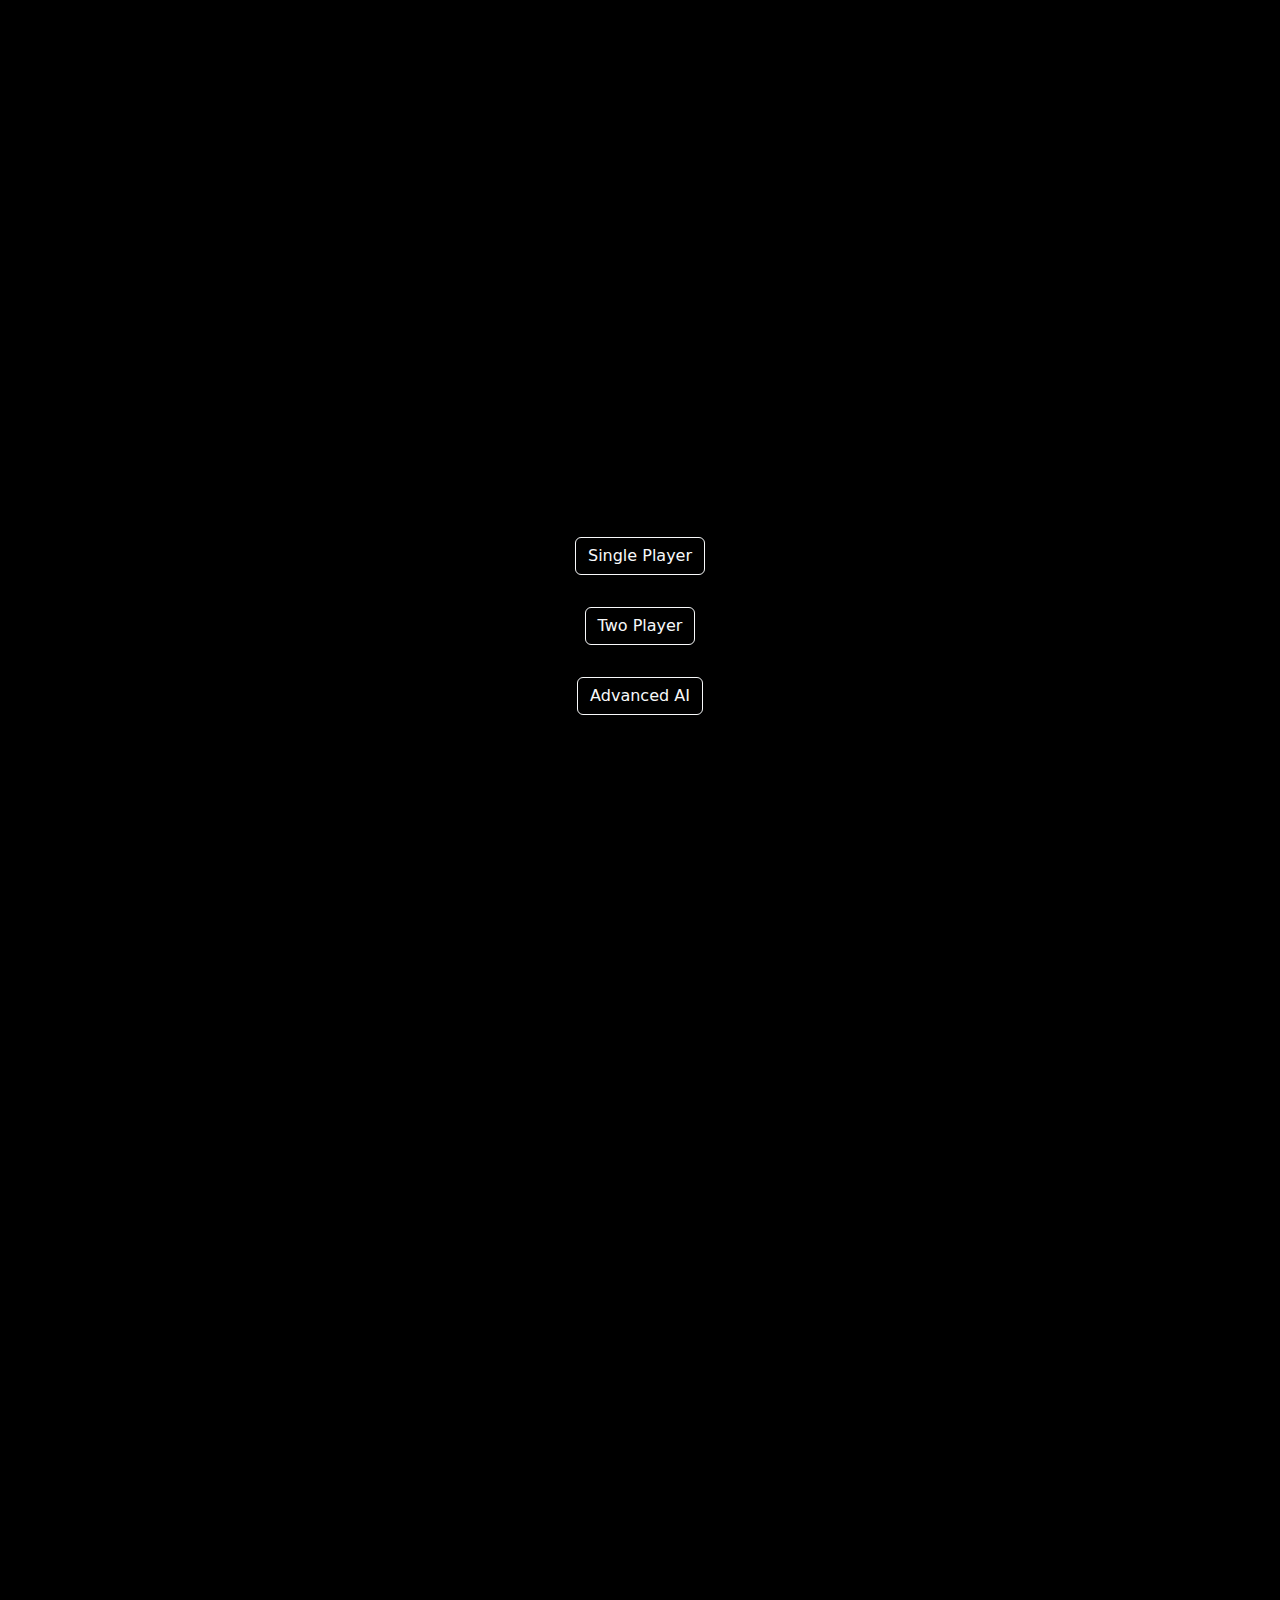
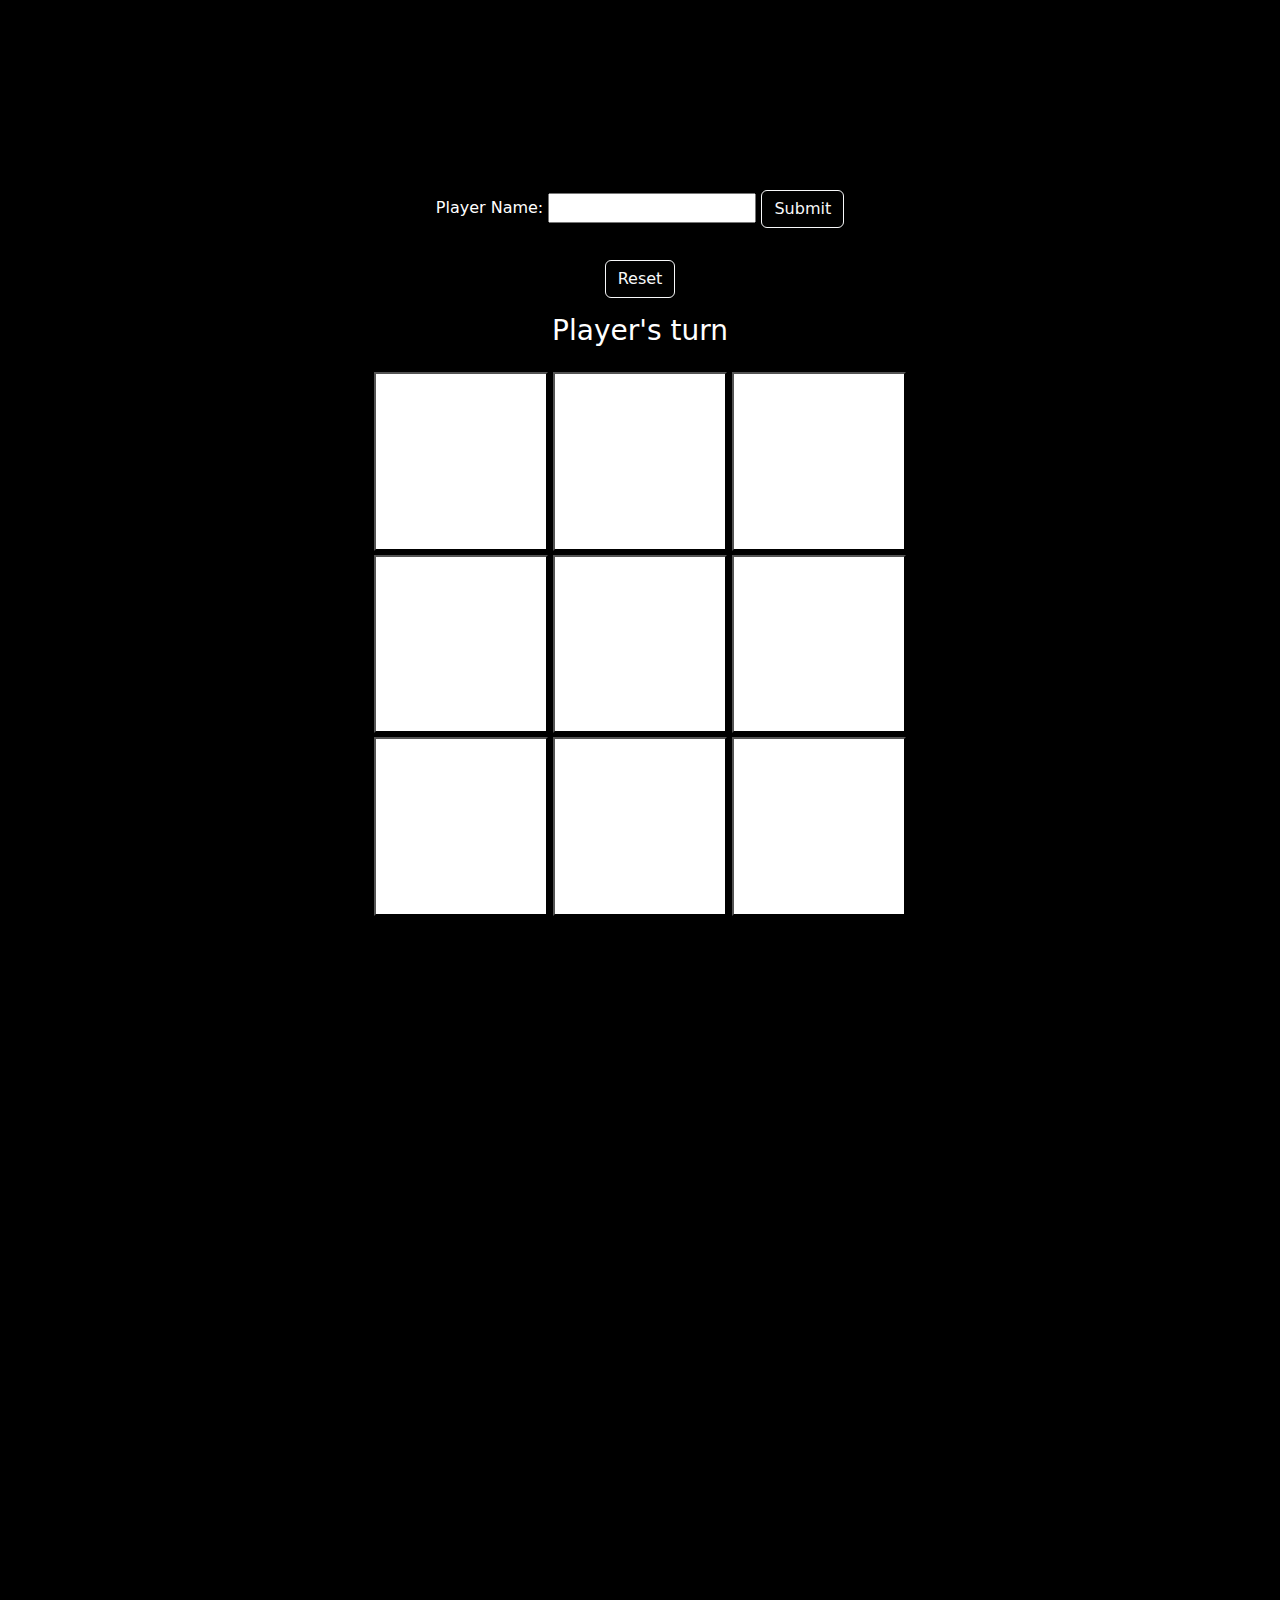
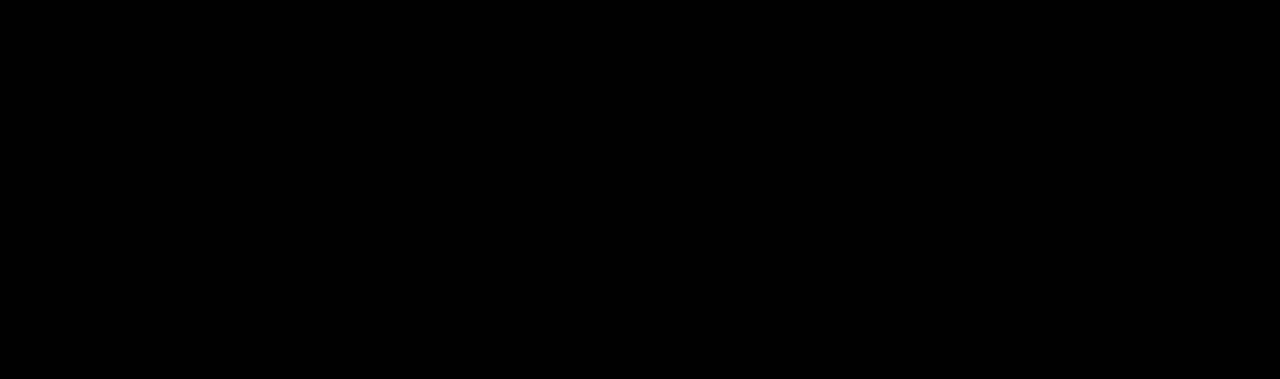
==== home.html @ 43d3d0c5 "Added all files" ====
<!DOCTYPE html>
<html lang="en">
<head>
    <meta charset="UTF-8">
    <meta name="viewport" content="width=device-width, initial-scale=1.0">
    <title>Tic-Tac-Toe</title>
    <link href="https://cdn.jsdelivr.net/npm/bootstrap@5.3.3/dist/css/bootstrap.min.css" rel="stylesheet" integrity="sha384-QWTKZyjpPEjISv5WaRU9OFeRpok6YctnYmDr5pNlyT2bRjXh0JMhjY6hW+ALEwIH" crossorigin="anonymous">
    <link rel="stylesheet" href="styles.css">
</head>
<body>
    <div class="winimages">
        <div class="fullscreen-image">
            <img src="./images/left.gif" alt="">
        </div>
        <div class="fullscreen-image">
            <img src="./images/right.gif" alt="">
        </div>
    </div>
    <div class="container-fluid">
        <div class="row">
            <div class="col-md-10 col-10 mx-auto">
                <div class="ribbon" style="position: fixed; top: 50%; left: 50%; transform: translate(-50%, -50%); padding: 3rem 3rem 3rem 3rem;">
                    <h1>Winner</h1>
                </div>
                <div class="button-section" style="margin-top: 50%;">
                    <a href="./home.html"><button class="btn btn-outline-light">Single Player</button></a><br>
                    <a href="./index1.html"> <button class="btn btn-outline-light">Two Player</button></a><br>
                    <a href="./advanced.html"><button class="btn btn-outline-light">Advanced AI</button></a>
                </div>
                <div class="two-player" id="btngroup" style="margin-top: 100%; margin-bottom: 100%; margin-left: 4%; margin-right: 4%;">
                    <form id="playerForm">
                        <label for="playerName">Player Name:</label>
                        <input type="text" id="playerName" name="playerName" required>
                        <button  class="btn btn-outline-light" type="submit">Submit</button>
                      </form>
                    <button onclick="reset()" class="btn btn-outline-light" >Reset</button>
                    <div id="playername"><h3>Player's turn</h3></div>
                    <div class="allbtngroup"  style="background-color: black; padding: 1rem 1rem 1rem 1rem;">
                        <button class="btnnow" data-id="0"></button>
                        <button class="btnnow" data-id="1"></button>
                        <button class="btnnow" data-id="2"></button>
                        <button class="btnnow" data-id="3"></button>
                        <button class="btnnow" data-id="4"></button>
                        <button class="btnnow" data-id="5"></button>
                        <button class="btnnow" data-id="6"></button>
                        <button class="btnnow" data-id="7"></button>
                        <button class="btnnow" data-id="8"></button>
                    </div>
                </div>

            </div>
        </div>
    </div>


</body>
<script src="script2.js"></script>
<script src="https://cdn.jsdelivr.net/npm/bootstrap@5.3.3/dist/js/bootstrap.bundle.min.js" integrity="sha384-YvpcrYf0tY3lHB60NNkmXc5s9fDVZLESaAA55NDzOxhy9GkcIdslK1eN7N6jIeHz" crossorigin="anonymous"></script>
</html>
---- styles.css ----
body{
    display: flex;
    justify-content: center;
    align-items: center;
    text-align: center;
    background-color: black;
    color: white;
}

.btnnow{
    width: 32%;
    padding-top: 32%;
    margin: 0;
    background-color: white;
}
.ribbon{
    background-color: white;
    display: none;
    color: black;
    width: 100vw;
}
@media (min-width: 800px) {
    .allbtngroup{
        margin: 0 20% 0 20%;
    } 
}
.fullscreen-image {
    position: fixed;
    top: 0;
    left: 0;
    width: 100%;
    height: 100%;
    z-index: 9999; /* Ensure this is above other elements */
}

.fullscreen-image img {
    width: 100%;
    height: 100%;
    object-fit: cover; /* Ensure the image covers the div without distortion */
}
.winimages{
    display: none;
}
.btn{
    margin-top: 1rem;
    margin-bottom: 1rem;
}
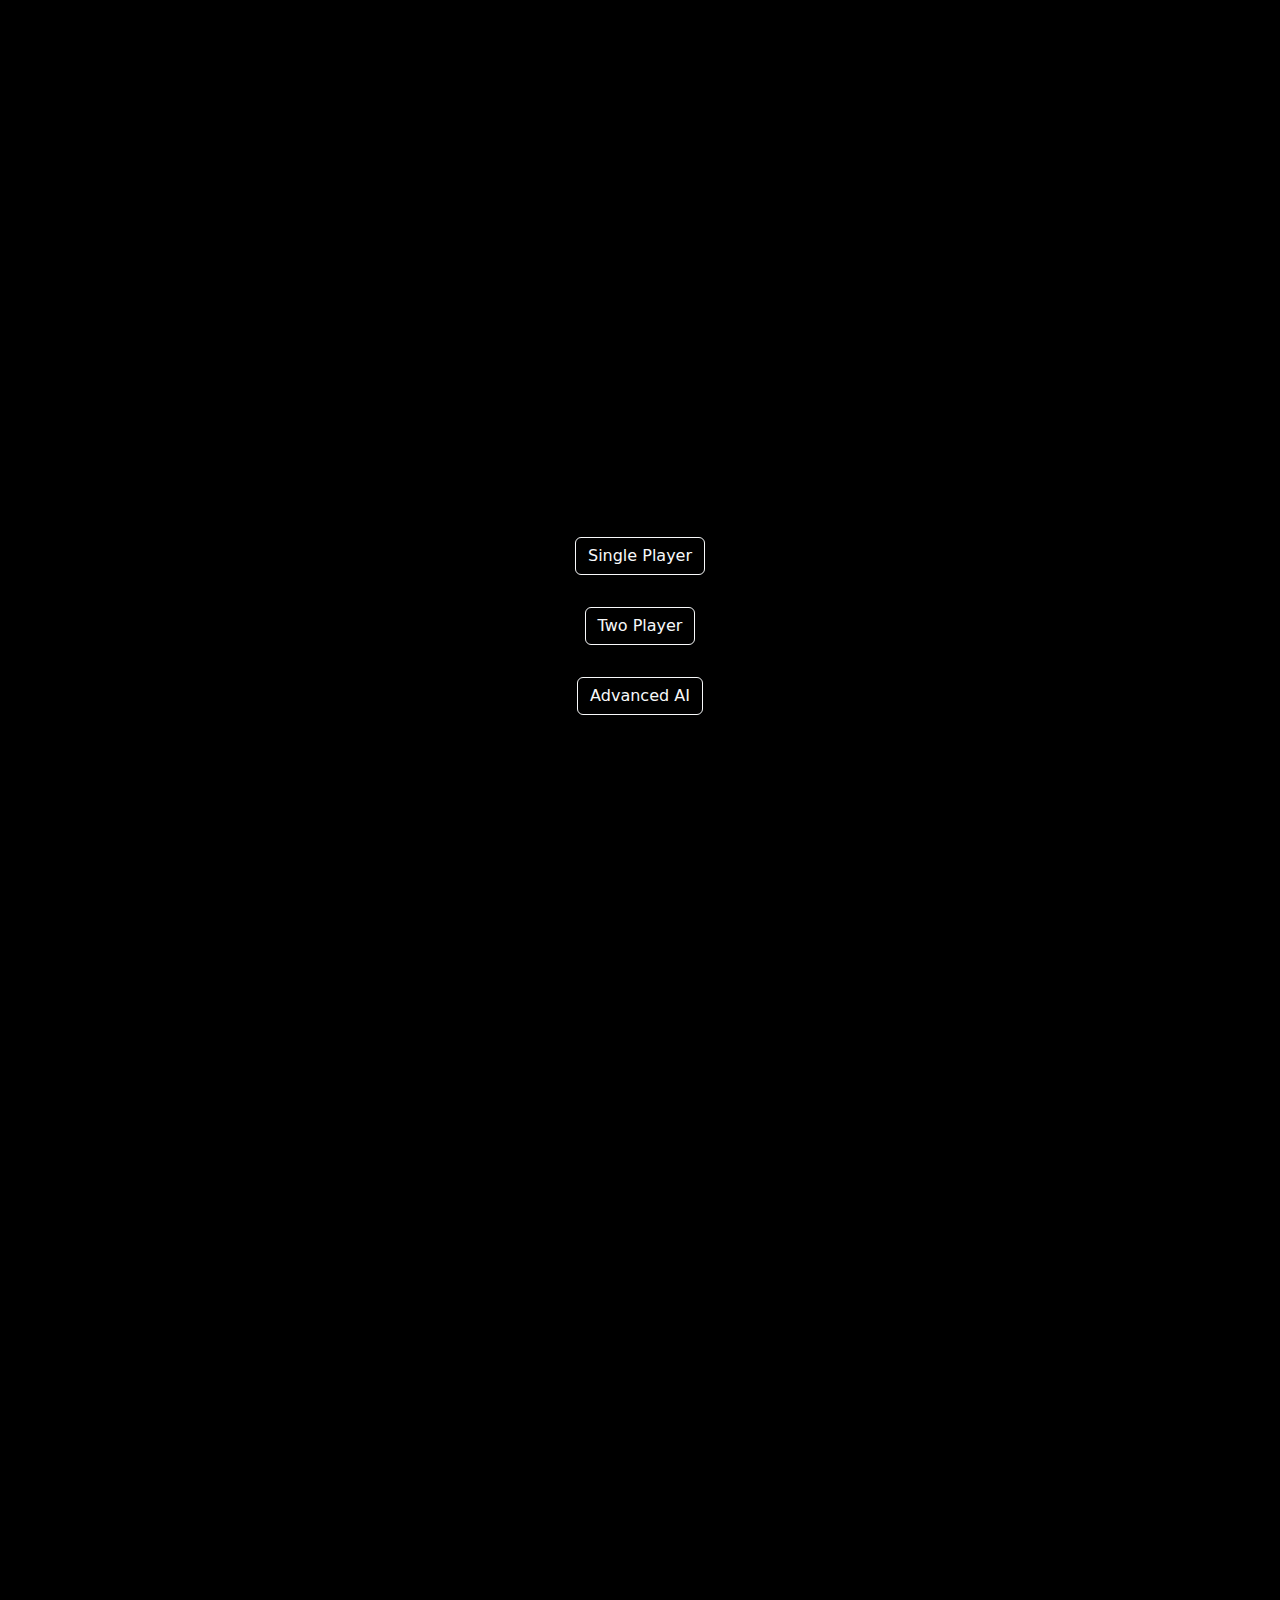
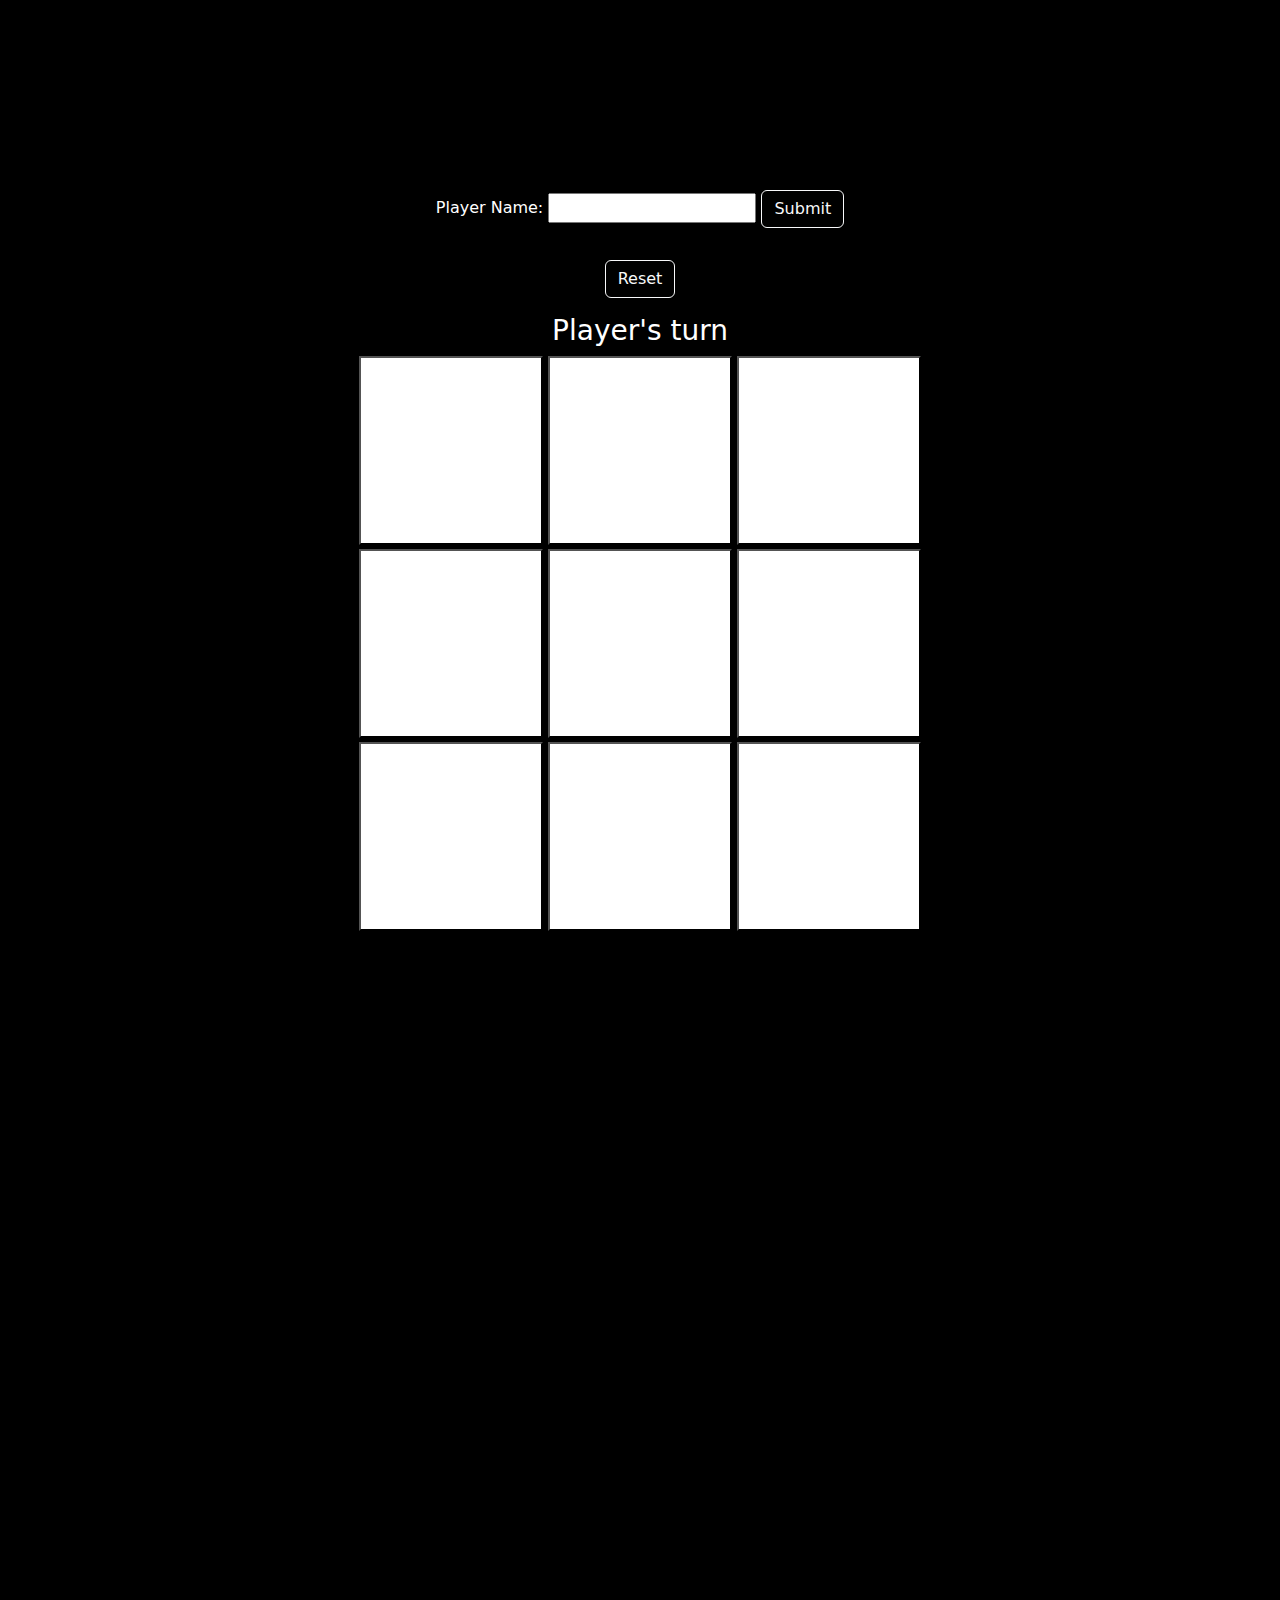
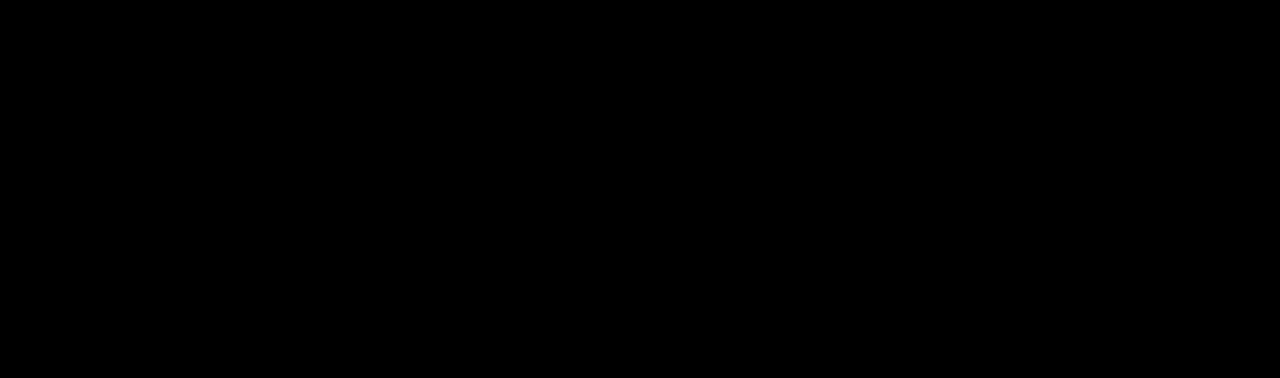
==== commit 837a2ad2: "removed padding" ====
--- a/home.html
+++ b/home.html
@@ -35,7 +35,7 @@
                       </form>
                     <button onclick="reset()" class="btn btn-outline-light" >Reset</button>
                     <div id="playername"><h3>Player's turn</h3></div>
-                    <div class="allbtngroup"  style="background-color: black; padding: 1rem 1rem 1rem 1rem;">
+                    <div class="allbtngroup"  style="background-color: black;">
                         <button class="btnnow" data-id="0"></button>
                         <button class="btnnow" data-id="1"></button>
                         <button class="btnnow" data-id="2"></button>
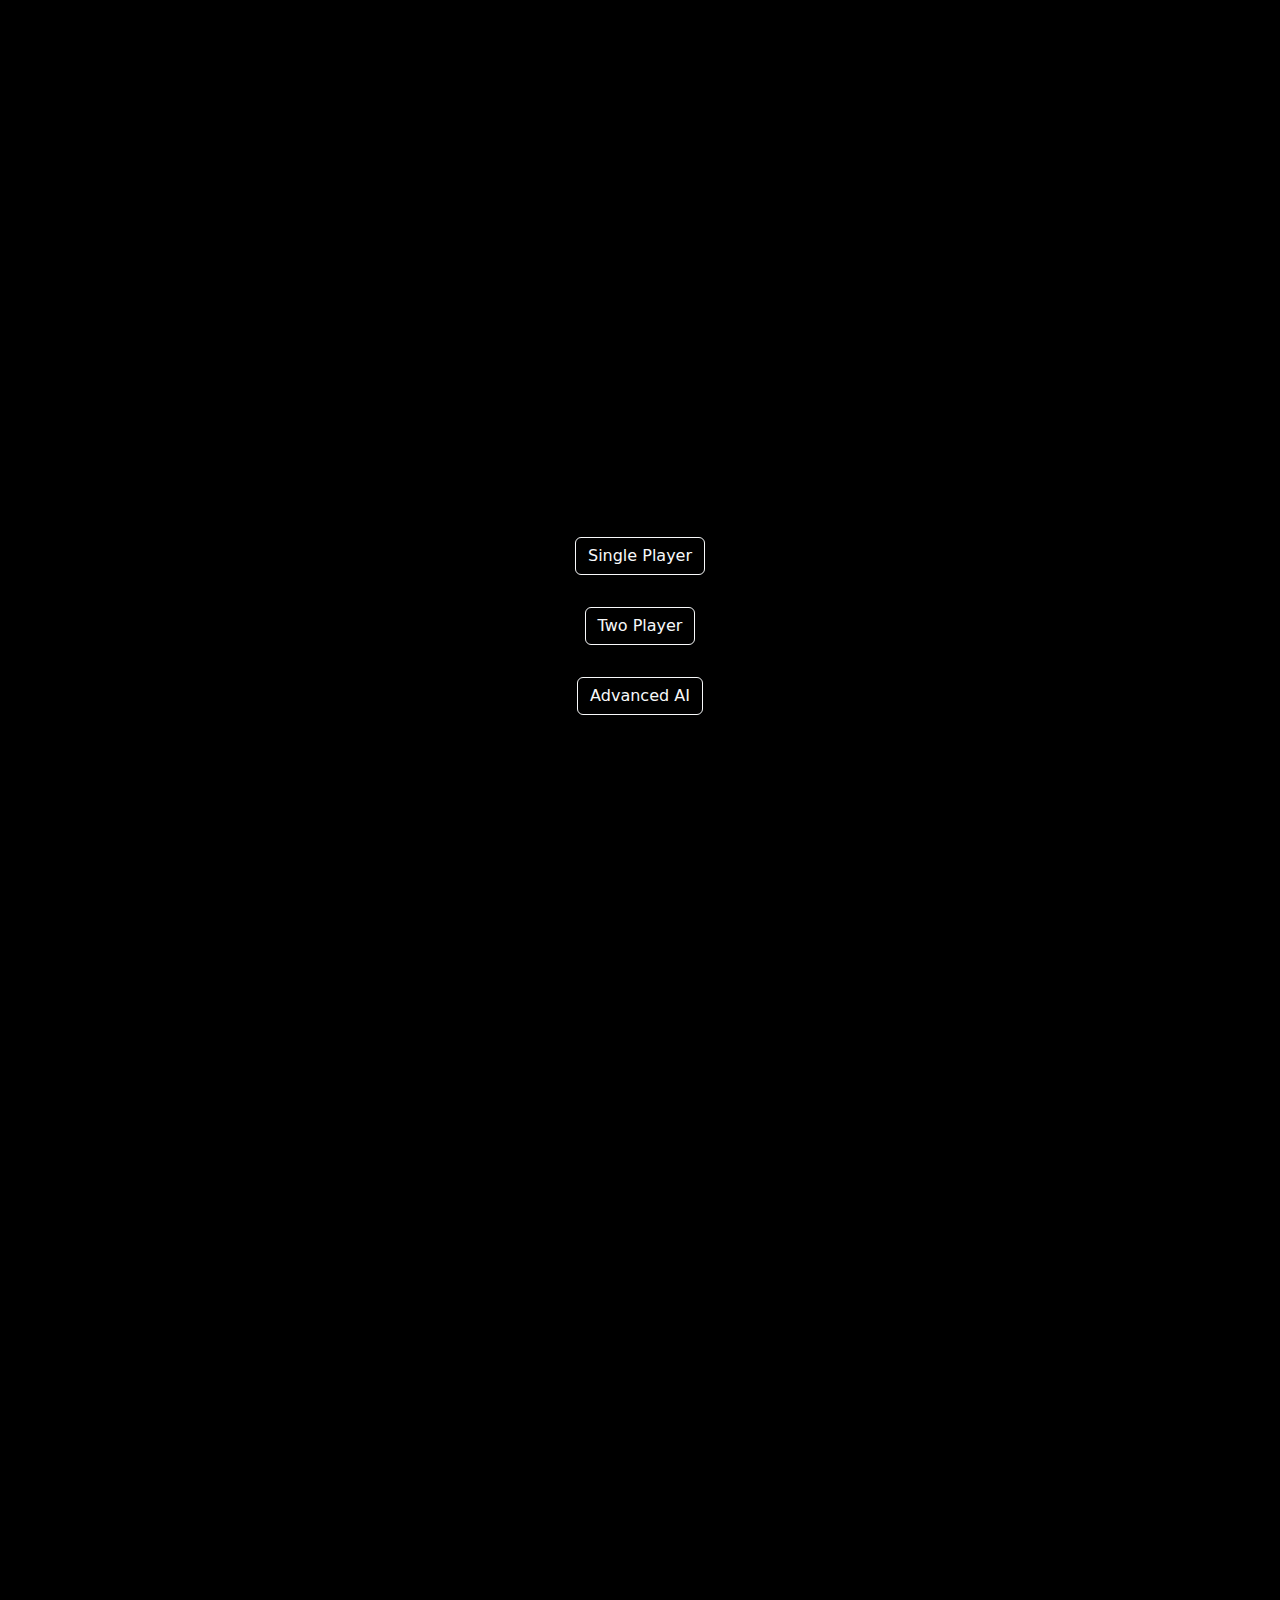
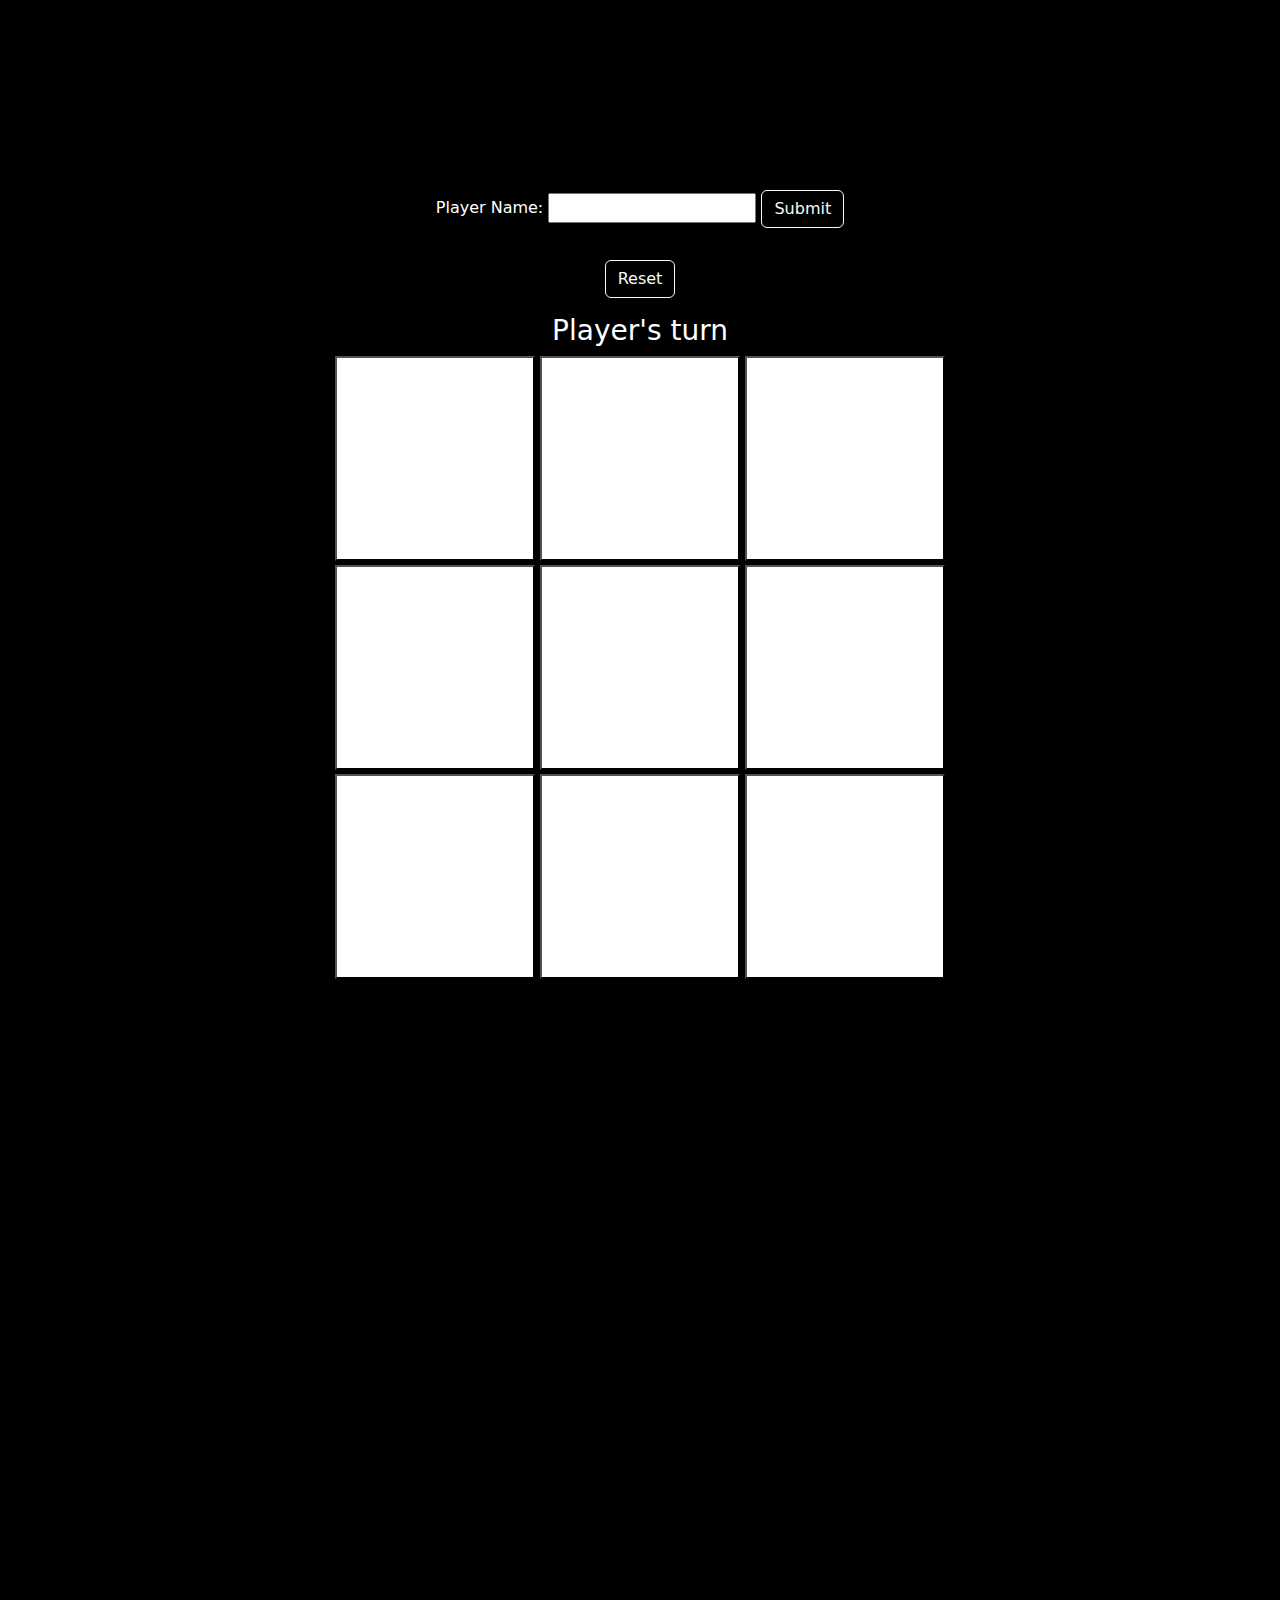
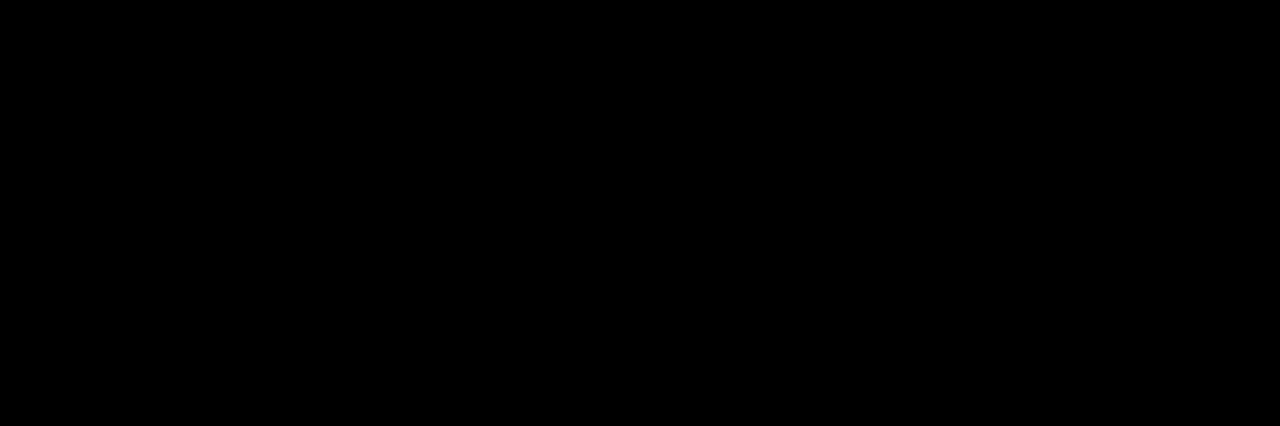
==== commit 28396c4e: "removed the margin" ====
--- a/home.html
+++ b/home.html
@@ -27,7 +27,7 @@
                     <a href="./index1.html"> <button class="btn btn-outline-light">Two Player</button></a><br>
                     <a href="./advanced.html"><button class="btn btn-outline-light">Advanced AI</button></a>
                 </div>
-                <div class="two-player" id="btngroup" style="margin-top: 100%; margin-bottom: 100%; margin-left: 4%; margin-right: 4%;">
+                <div class="two-player" id="btngroup" style="margin-top: 100%; margin-bottom: 100%;">
                     <form id="playerForm">
                         <label for="playerName">Player Name:</label>
                         <input type="text" id="playerName" name="playerName" required>
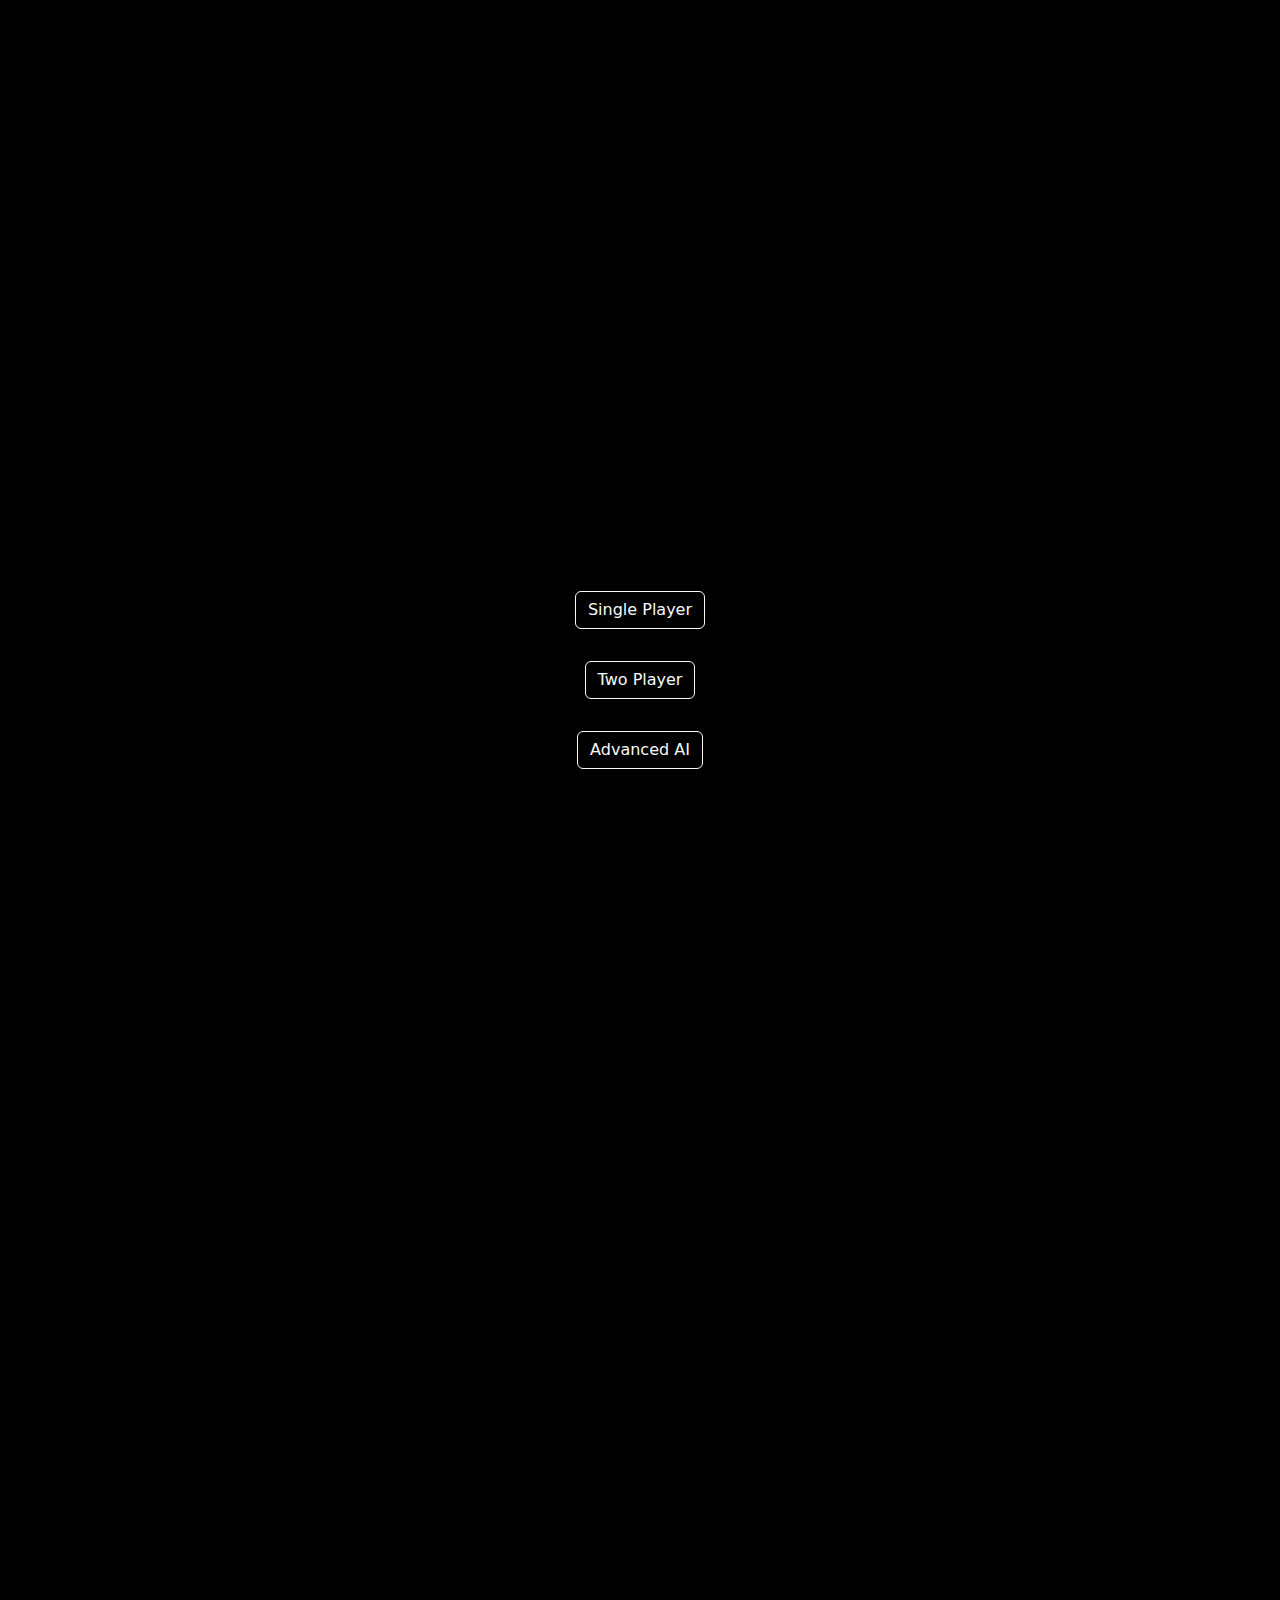
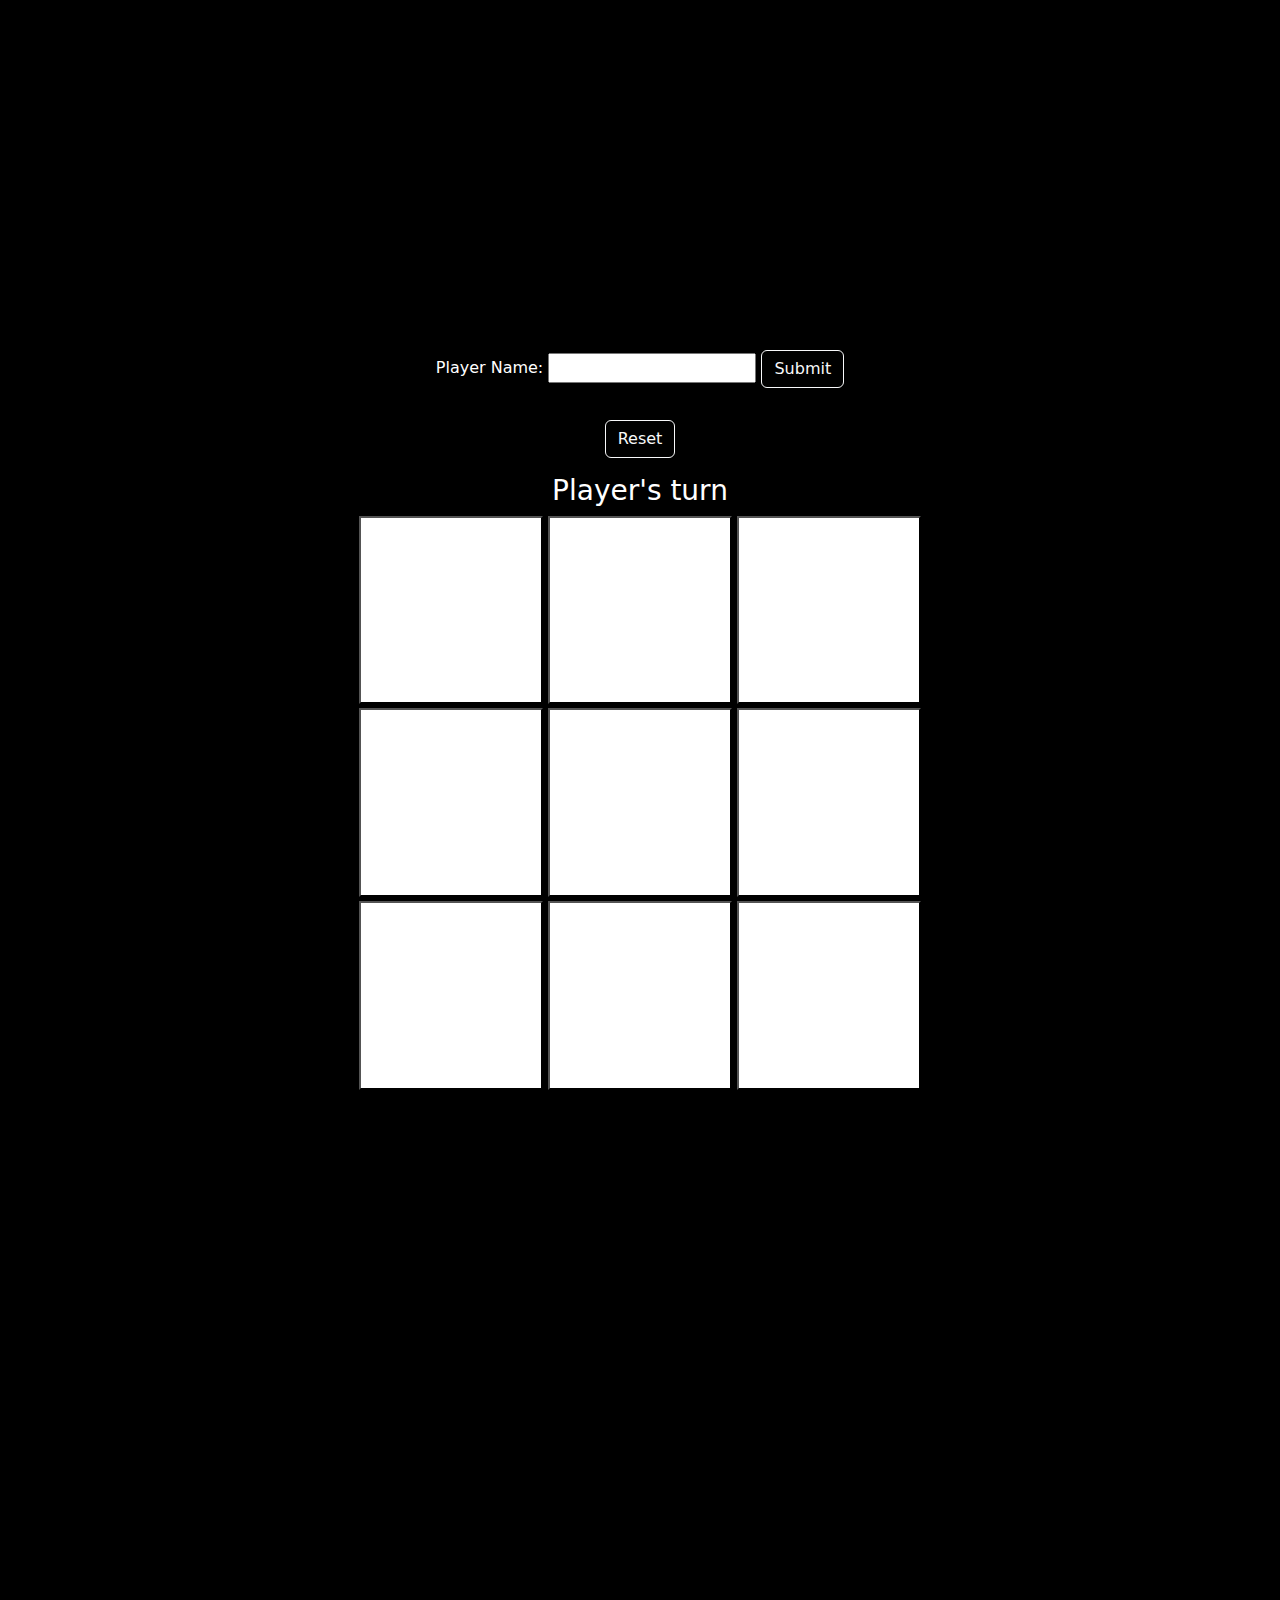
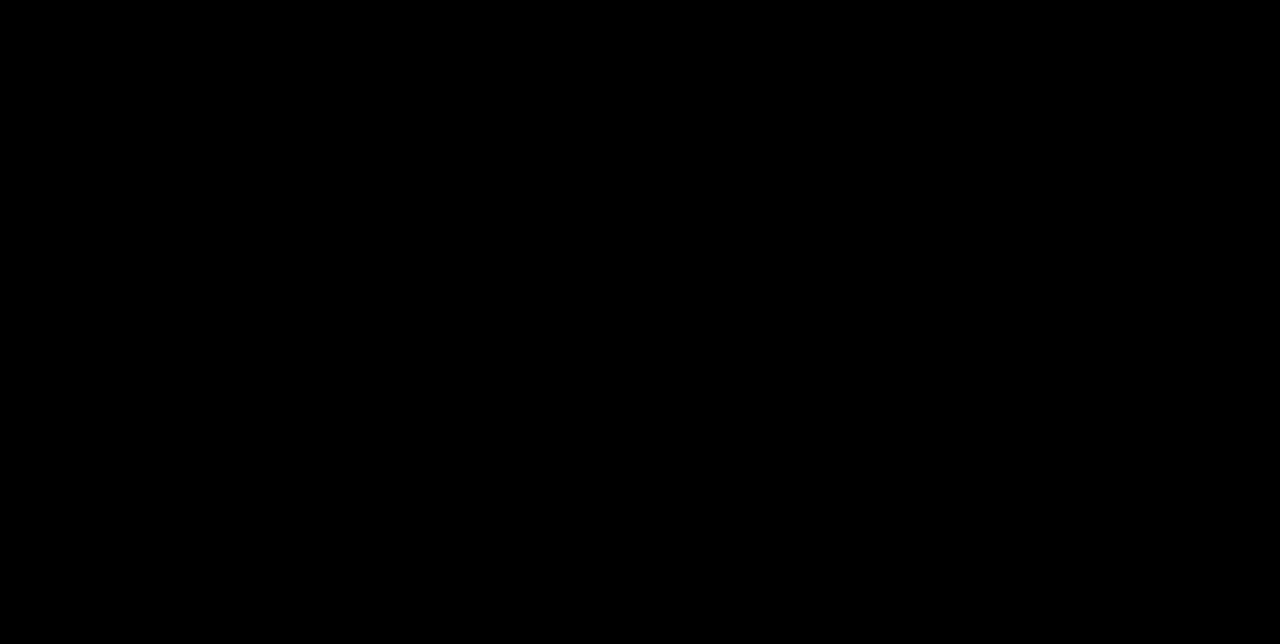
==== commit 65d2b412: "set the col" ====
--- a/home.html
+++ b/home.html
@@ -18,7 +18,7 @@
     </div>
     <div class="container-fluid">
         <div class="row">
-            <div class="col-md-10 col-10 mx-auto">
+            <div class="col-md-11 col-11 mx-auto">
                 <div class="ribbon" style="position: fixed; top: 50%; left: 50%; transform: translate(-50%, -50%); padding: 3rem 3rem 3rem 3rem;">
                     <h1>Winner</h1>
                 </div>
--- a/styles.css
+++ b/styles.css
@@ -19,9 +19,9 @@
     color: black;
     width: 100vw;
 }
-@media (min-width: 800px) {
+@media (min-width: 700px) {
     .allbtngroup{
-        margin: 0 20% 0 20%;
+        margin: 0 25% 0 25%;
     } 
 }
 .fullscreen-image {
@@ -30,13 +30,13 @@
     left: 0;
     width: 100%;
     height: 100%;
-    z-index: 9999; /* Ensure this is above other elements */
+    z-index: 9999; 
 }
 
 .fullscreen-image img {
     width: 100%;
     height: 100%;
-    object-fit: cover; /* Ensure the image covers the div without distortion */
+    object-fit: cover; 
 }
 .winimages{
     display: none;
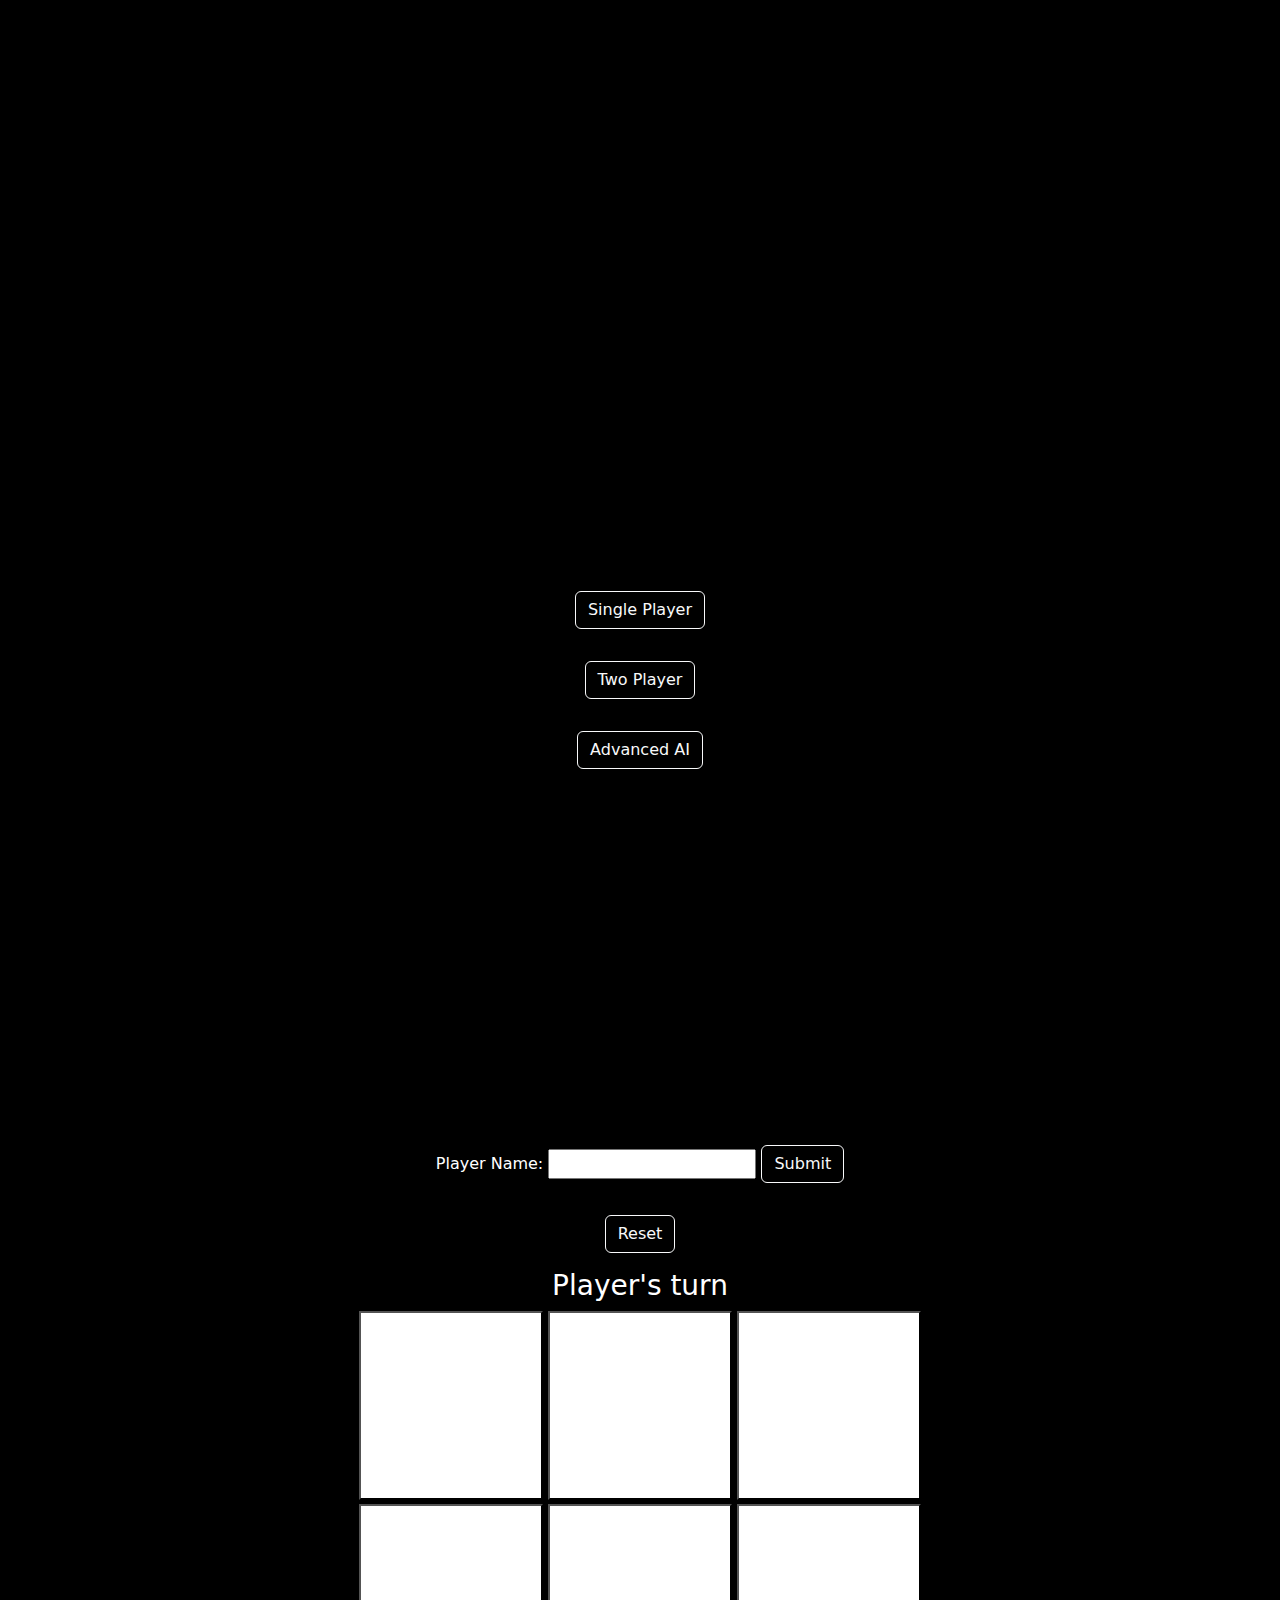
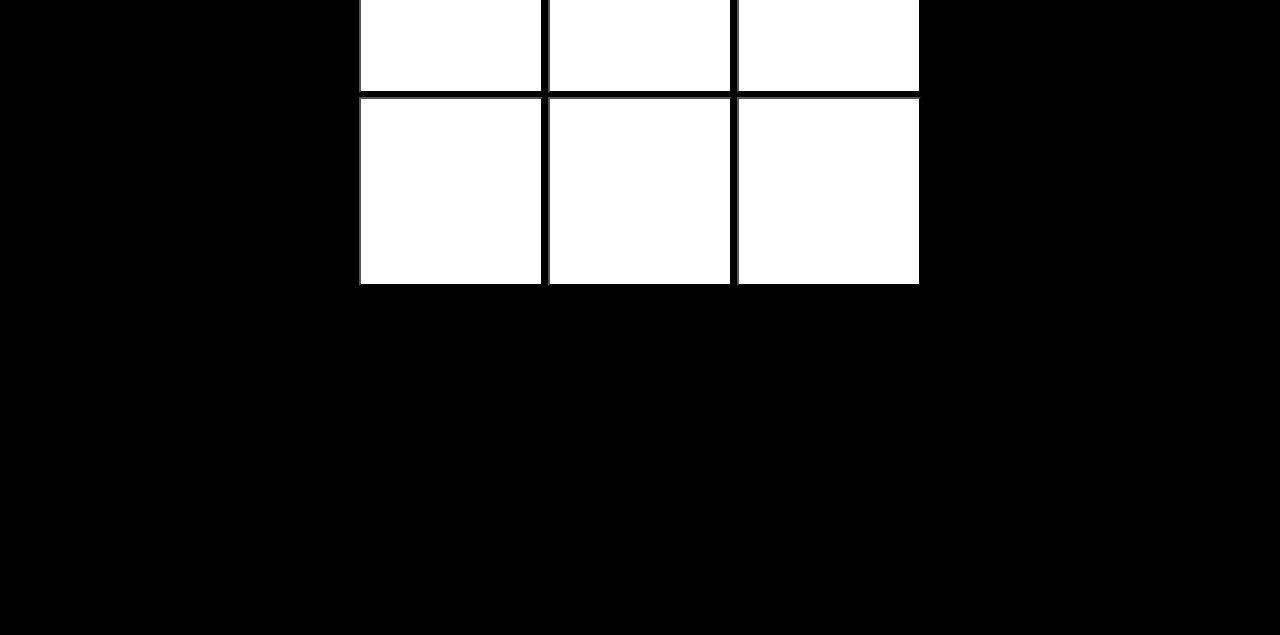
==== commit 633b36cf: "added files from local to remote" ====
--- a/home.html
+++ b/home.html
@@ -27,7 +27,7 @@
                     <a href="./index1.html"> <button class="btn btn-outline-light">Two Player</button></a><br>
                     <a href="./advanced.html"><button class="btn btn-outline-light">Advanced AI</button></a>
                 </div>
-                <div class="two-player" id="btngroup" style="margin-top: 100%; margin-bottom: 100%;">
+                <div class="two-player" id="btngroup" style="margin-top: 30%; margin-bottom: 30%;">
                     <form id="playerForm">
                         <label for="playerName">Player Name:</label>
                         <input type="text" id="playerName" name="playerName" required>
